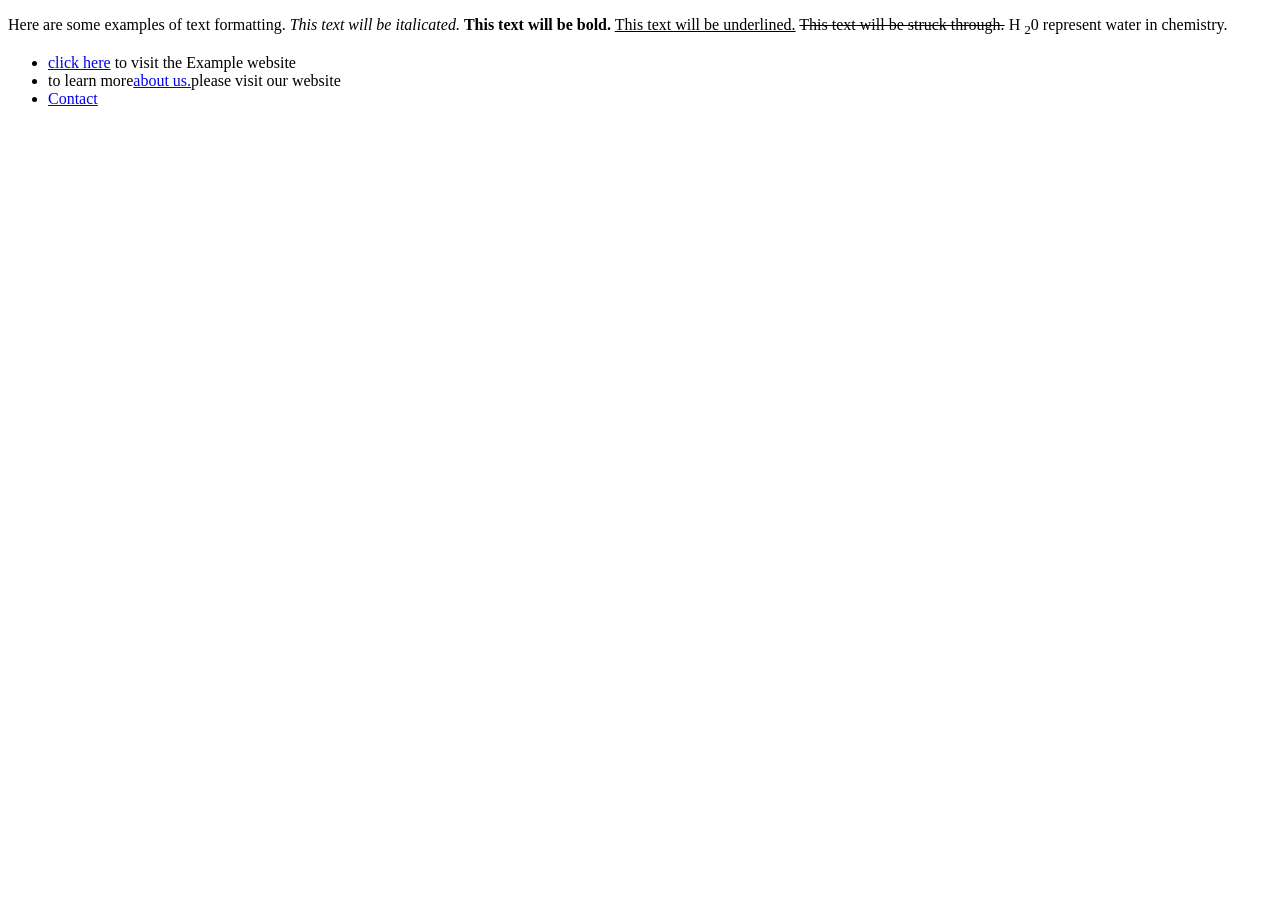
==== dex.html @ 8e39dc0a "eight commit" ====
<!DOCTYPE html>
<html lang="en">
<head>
    <meta charset="UTF-8">
    <meta name="viewport" content="width=device-width, initial-scale=1.0">
    <title>Document</title>
</head>
<body>
    <p>Here are some examples of text formatting. <em>This text will be italicated.</em> <b>This text will be bold.</b> <u>This text will be underlined.</u> <del>This text will be struck through.</del> H <sub>2</sub>0 represent water in chemistry.</p>
 <ul>
        <li><a href="index.html">click here</a> to visit the Example website</li>
        <li> to learn more<a href="aboutus.html">about us.</a>please visit our website</li>
        <li><a href="contact.html">Contact</a></li>
    </ul>
</body>
</html>
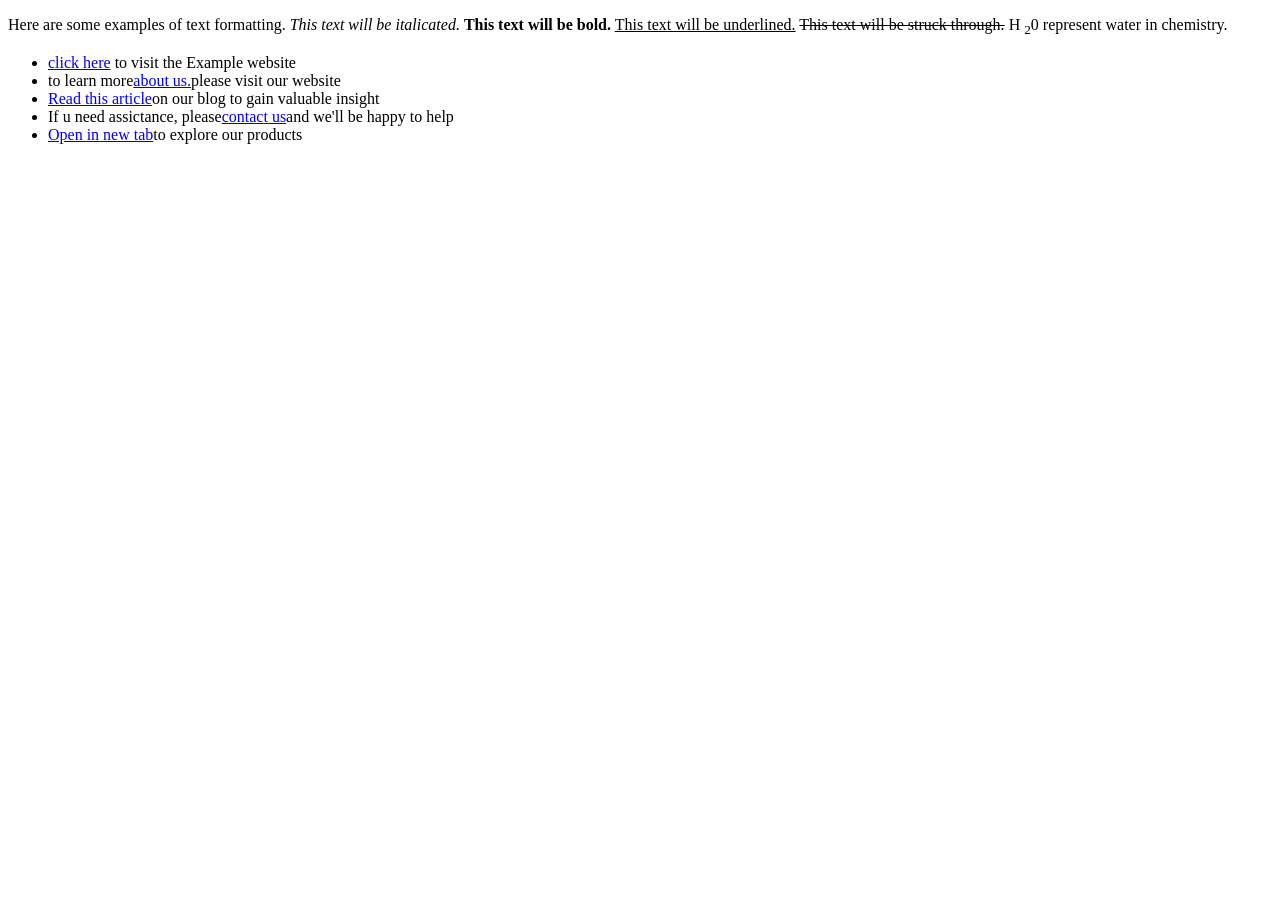
==== commit 6d925dc7: "nineth commit" ====
--- a/dex.html
+++ b/dex.html
@@ -10,7 +10,9 @@
  <ul>
         <li><a href="index.html">click here</a> to visit the Example website</li>
         <li> to learn more<a href="aboutus.html">about us.</a>please visit our website</li>
-        <li><a href="contact.html">Contact</a></li>
+        <li><a href="contact.html">Read this article</a>on our blog to gain valuable insight</li>
+        <li>If u need assictance, please<a href="register.html">contact us</a>and we'll be happy to help</li>
+        <li><a href="dex.html">Open in new tab</a>to explore our products</li>
     </ul>
 </body>
 </html>
